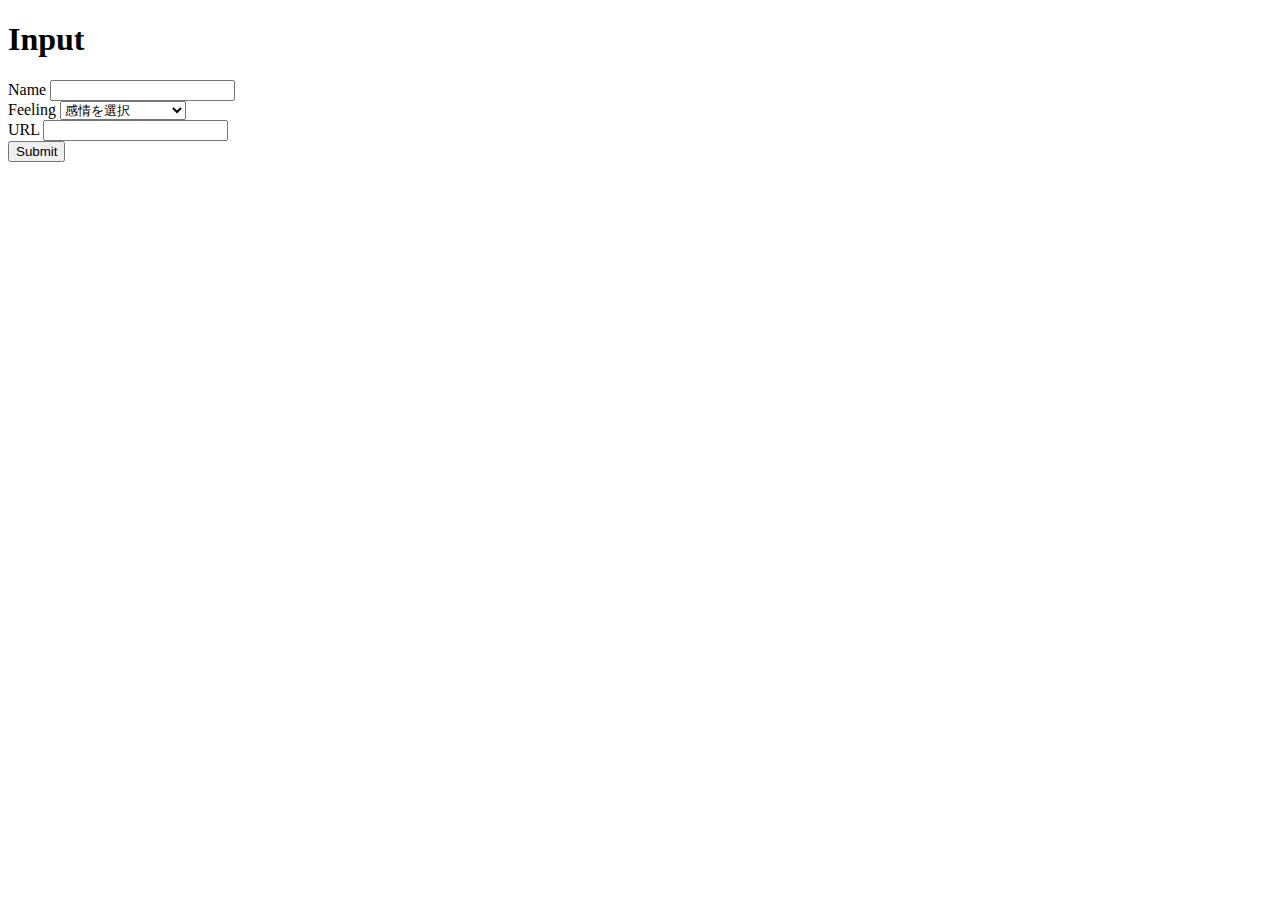
==== project/src/main/resources/templates/index.html @ d8b4762a "フォームからデータベース登録" ====
<!DOCTYPE html>
<html xmlns="http://www.w3.org/1999/xhtml" xmlns:th="http://www.thymeleaf.org" lang="ja">
<head>
    <title>サシノミ!!</title>
    <meta charset="utf-8" />
    <link rel="stylesheet" href="../static/css/index.css">
    <link href="https://cdn.jsdelivr.net/npm/bootstrap@5.3.0/dist/css/bootstrap.min.css" rel="stylesheet" integrity="sha384-9ndCyUaIbzAi2FUVXJi0CjmCapSmO7SnpJef0486qhLnuZ2cdeRhO02iuK6FUUVM" crossorigin="anonymous">
</head>
<body>
    <div class="main-box">
        <div class="main-content">
            <h1 class="title">Input</h1>
            <form th:action="@{/chat}" method="post">
              <div class="mb-3">
                  <label for="name" class="form-label">Name</label>
                  <input type="text" id="name" name="matchName" class="form-control" required minlength="1" maxlength="15">
              </div>
          
              <div class="mb-3">
                  <label for="feeling" class="form-label">Feeling</label>
                  <select id="feeling" name="matchFeelingId" class="form-select" required>
                      <option value="" disabled selected required minlength="1">感情を選択</option>
                      <option value="1">リラックスしたい</option>
                      <option value="2">楽しく騒ぎたい</option>
                      <option value="3">悩み相談</option>
                      <option value="4">恋愛トーク</option>
                  </select>
              </div>
          
              <div class="mb-3">
                  <label for="url" class="form-label">URL</label>
                  <input type="text" id="url" name="matchUrl" class="form-control" required minlength="1">
              </div>
          
              <button type="submit" class="btn btn-primary">Submit</button>
          </form>
          
        </div>
    </div>

    <script src="https://cdn.jsdelivr.net/npm/@popperjs/core@2.11.8/dist/umd/popper.min.js" integrity="sha384-I7E8VVD/ismYTF4hNIPjVp/Zjvgyol6VFvRkX/vR+Vc4jQkC+hVqc2pM8ODewa9r" crossorigin="anonymous"></script>
    <script src="https://cdn.jsdelivr.net/npm/bootstrap@5.3.0/dist/js/bootstrap.min.js" integrity="sha384-fbbOQedDUMZZ5KreZpsbe1LCZPVmfTnH7ois6mU1QK+m14rQ1l2bGBq41eYeM/fS" crossorigin="anonymous"></script>
</body>
</html>
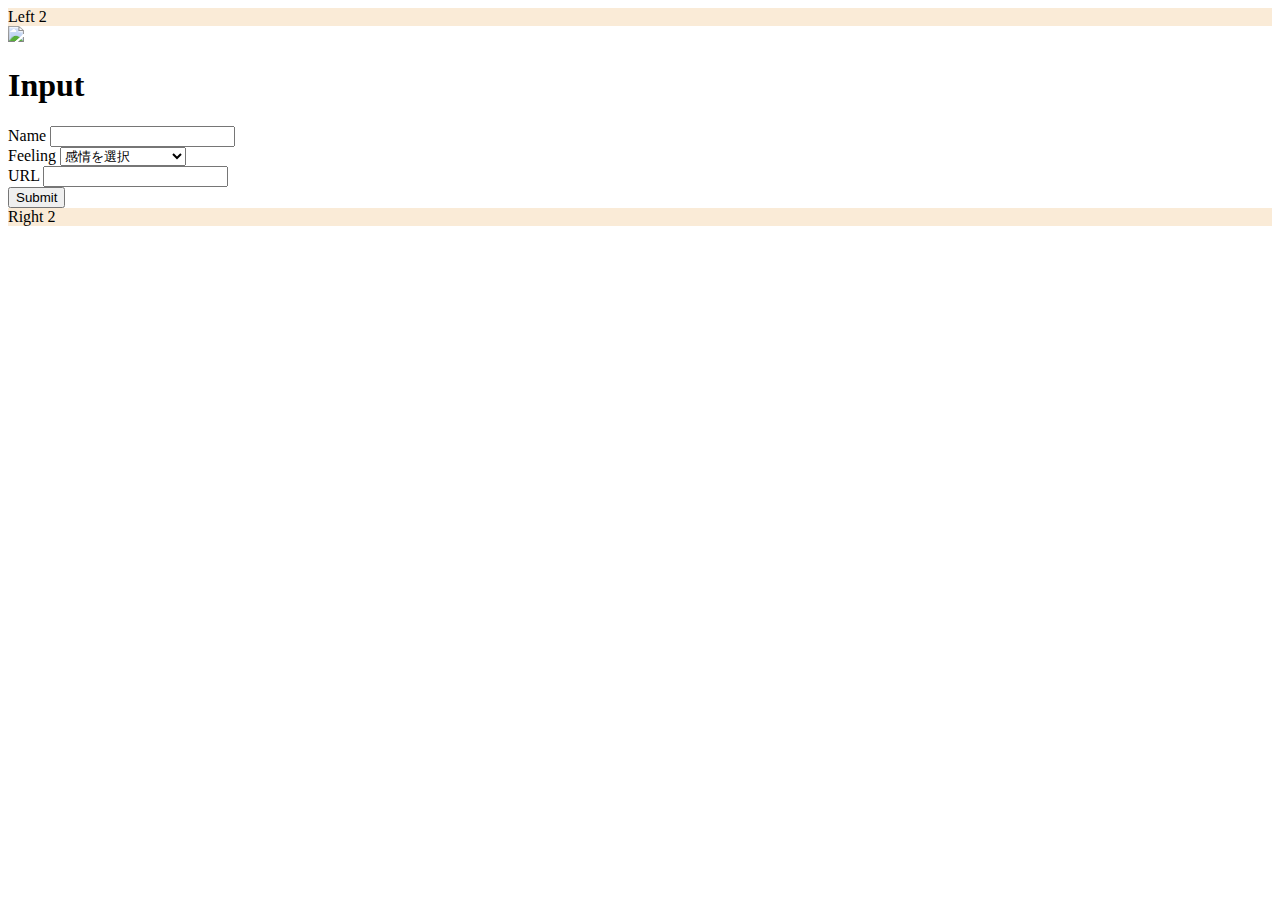
==== commit 3f8287b7: "ホーム画面にロゴを追加" ====
--- a/project/src/main/resources/templates/index.html
+++ b/project/src/main/resources/templates/index.html
@@ -3,12 +3,15 @@
 <head>
     <title>サシノミ!!</title>
     <meta charset="utf-8" />
-    <link rel="stylesheet" href="../static/css/index.css">
+    <link rel="stylesheet" href="/css/index.css">
     <link href="https://cdn.jsdelivr.net/npm/bootstrap@5.3.0/dist/css/bootstrap.min.css" rel="stylesheet" integrity="sha384-9ndCyUaIbzAi2FUVXJi0CjmCapSmO7SnpJef0486qhLnuZ2cdeRhO02iuK6FUUVM" crossorigin="anonymous">
 </head>
 <body>
-    <div class="main-box">
-        <div class="main-content">
+  <div class="container">
+    <div class="row ">
+      <div class="col-2" style="background-color: antiquewhite;">Left 2</div>
+        <div class="col-8 px-0">
+          <img class="logo" src="/images/logo2.png">
             <h1 class="title">Input</h1>
             <form th:action="@{/chat}" method="post">
               <div class="mb-3">
@@ -34,9 +37,10 @@
           
               <button type="submit" class="btn btn-primary">Submit</button>
           </form>
-          
         </div>
-    </div>
+    <div class="col-2 px-0" style="background-color: antiquewhite;">Right 2</div>
+  </div>
+  </div>
 
     <script src="https://cdn.jsdelivr.net/npm/@popperjs/core@2.11.8/dist/umd/popper.min.js" integrity="sha384-I7E8VVD/ismYTF4hNIPjVp/Zjvgyol6VFvRkX/vR+Vc4jQkC+hVqc2pM8ODewa9r" crossorigin="anonymous"></script>
     <script src="https://cdn.jsdelivr.net/npm/bootstrap@5.3.0/dist/js/bootstrap.min.js" integrity="sha384-fbbOQedDUMZZ5KreZpsbe1LCZPVmfTnH7ois6mU1QK+m14rQ1l2bGBq41eYeM/fS" crossorigin="anonymous"></script>
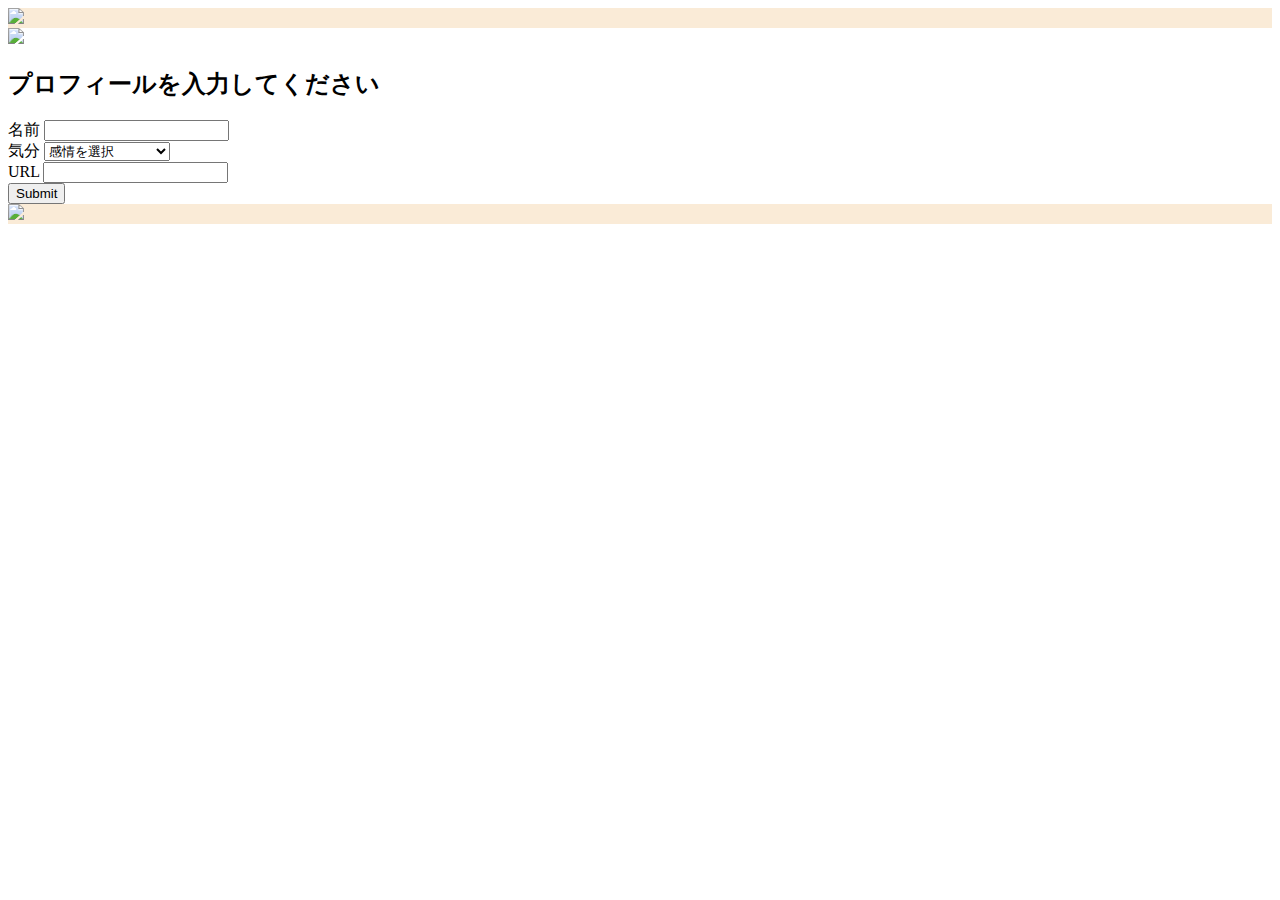
==== commit f6e9a36d: "ゴリラを追加" ====
--- a/project/src/main/resources/templates/index.html
+++ b/project/src/main/resources/templates/index.html
@@ -7,20 +7,22 @@
     <link href="https://cdn.jsdelivr.net/npm/bootstrap@5.3.0/dist/css/bootstrap.min.css" rel="stylesheet" integrity="sha384-9ndCyUaIbzAi2FUVXJi0CjmCapSmO7SnpJef0486qhLnuZ2cdeRhO02iuK6FUUVM" crossorigin="anonymous">
 </head>
 <body>
-  <div class="container">
-    <div class="row ">
-      <div class="col-2" style="background-color: antiquewhite;">Left 2</div>
-        <div class="col-8 px-0">
+  <div class="container-fluid">
+    <div class="row">
+      <div class="col-2" style="background-color: antiquewhite;">
+        <img class="side_image" src="/images/gorira.png">
+      </div>
+        <div class="col-8">
           <img class="logo" src="/images/logo2.png">
-            <h1 class="title">Input</h1>
+            <h2 class="title">プロフィールを入力してください</h2>
             <form th:action="@{/chat}" method="post">
               <div class="mb-3">
-                  <label for="name" class="form-label">Name</label>
+                  <label for="name" class="form-label">名前</label>
                   <input type="text" id="name" name="matchName" class="form-control" required minlength="1" maxlength="15">
               </div>
           
               <div class="mb-3">
-                  <label for="feeling" class="form-label">Feeling</label>
+                  <label for="feeling" class="form-label">気分</label>
                   <select id="feeling" name="matchFeelingId" class="form-select" required>
                       <option value="" disabled selected required minlength="1">感情を選択</option>
                       <option value="1">リラックスしたい</option>
@@ -34,15 +36,16 @@
                   <label for="url" class="form-label">URL</label>
                   <input type="text" id="url" name="matchUrl" class="form-control" required minlength="1">
               </div>
-          
               <button type="submit" class="btn btn-primary">Submit</button>
           </form>
         </div>
-    <div class="col-2 px-0" style="background-color: antiquewhite;">Right 2</div>
+    <div class="col-2" style="background-color: antiquewhite;">
+      <img class="side_image" src="/images/piyopiyo.png">
+    </div>
   </div>
   </div>
 
     <script src="https://cdn.jsdelivr.net/npm/@popperjs/core@2.11.8/dist/umd/popper.min.js" integrity="sha384-I7E8VVD/ismYTF4hNIPjVp/Zjvgyol6VFvRkX/vR+Vc4jQkC+hVqc2pM8ODewa9r" crossorigin="anonymous"></script>
     <script src="https://cdn.jsdelivr.net/npm/bootstrap@5.3.0/dist/js/bootstrap.min.js" integrity="sha384-fbbOQedDUMZZ5KreZpsbe1LCZPVmfTnH7ois6mU1QK+m14rQ1l2bGBq41eYeM/fS" crossorigin="anonymous"></script>
 </body>
-</html>
+</html>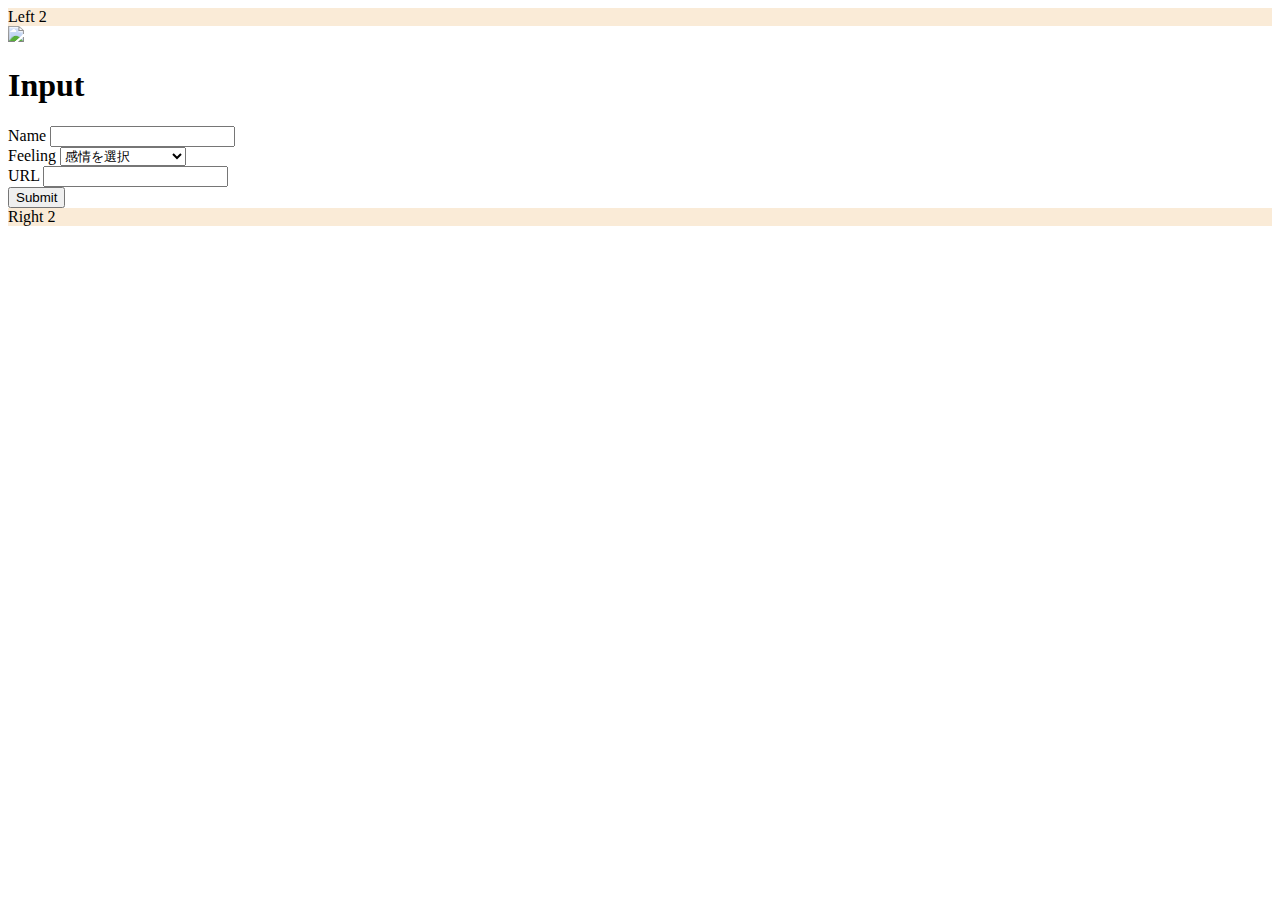
==== commit 6ea532e3: "ファイル諸々追加＆簡易的なバリデーション追加" ====
--- a/project/src/main/resources/templates/index.html
+++ b/project/src/main/resources/templates/index.html
@@ -5,24 +5,33 @@
     <meta charset="utf-8" />
     <link rel="stylesheet" href="/css/index.css">
     <link href="https://cdn.jsdelivr.net/npm/bootstrap@5.3.0/dist/css/bootstrap.min.css" rel="stylesheet" integrity="sha384-9ndCyUaIbzAi2FUVXJi0CjmCapSmO7SnpJef0486qhLnuZ2cdeRhO02iuK6FUUVM" crossorigin="anonymous">
+    
+    <style>
+        /* カスタムカーソルを設定 */
+        body {
+          cursor: url('/images/ビール.png') 8 8, default;
+        }
+        .error-message {
+            color: red;
+            display: none;
+        }
+    </style>
 </head>
 <body>
-  <div class="container-fluid">
-    <div class="row">
-      <div class="col-2" style="background-color: antiquewhite;">
-        <img class="side_image" src="/images/gorira.png">
-      </div>
-        <div class="col-8">
+  <div class="container">
+    <div class="row ">
+      <div class="col-2" style="background-color: antiquewhite;">Left 2</div>
+        <div class="col-8 px-0">
           <img class="logo" src="/images/logo2.png">
-            <h2 class="title">プロフィールを入力してください</h2>
-            <form th:action="@{/chat}" method="post">
+            <h1 class="title">Input</h1>
+            <form id="zoomForm" th:action="@{/chat}" method="post">
               <div class="mb-3">
-                  <label for="name" class="form-label">名前</label>
+                  <label for="name" class="form-label">Name</label>
                   <input type="text" id="name" name="matchName" class="form-control" required minlength="1" maxlength="15">
               </div>
           
               <div class="mb-3">
-                  <label for="feeling" class="form-label">気分</label>
+                  <label for="feeling" class="form-label">Feeling</label>
                   <select id="feeling" name="matchFeelingId" class="form-select" required>
                       <option value="" disabled selected required minlength="1">感情を選択</option>
                       <option value="1">リラックスしたい</option>
@@ -35,17 +44,36 @@
               <div class="mb-3">
                   <label for="url" class="form-label">URL</label>
                   <input type="text" id="url" name="matchUrl" class="form-control" required minlength="1">
+                  <div class="error-message" id="error-message">正しいZoomのURLを入力してください（例：https://us04web.zoom.us/j/123456789?pwd=abc123）</div>
               </div>
+          
               <button type="submit" class="btn btn-primary">Submit</button>
           </form>
         </div>
-    <div class="col-2" style="background-color: antiquewhite;">
-      <img class="side_image" src="/images/piyopiyo.png">
-    </div>
+    <div class="col-2 px-0" style="background-color: antiquewhite;">Right 2</div>
   </div>
   </div>
 
-    <script src="https://cdn.jsdelivr.net/npm/@popperjs/core@2.11.8/dist/umd/popper.min.js" integrity="sha384-I7E8VVD/ismYTF4hNIPjVp/Zjvgyol6VFvRkX/vR+Vc4jQkC+hVqc2pM8ODewa9r" crossorigin="anonymous"></script>
-    <script src="https://cdn.jsdelivr.net/npm/bootstrap@5.3.0/dist/js/bootstrap.min.js" integrity="sha384-fbbOQedDUMZZ5KreZpsbe1LCZPVmfTnH7ois6mU1QK+m14rQ1l2bGBq41eYeM/fS" crossorigin="anonymous"></script>
+    <script>
+      //フォームの送信イベントを監視
+      document.getElementById("zoomForm").addEventListener("submit", function(event) {
+          //URLフィールドの値を取得
+          var urlInput = document.getElementById("url").value;
+          
+          //エラーメッセージを取得
+          var errorMessage = document.getElementById("error-message");
+          
+          //前方一致
+          if (!urlInput.includes("zoom")) {
+              //URLが "oom" を含んでいない場合、エラーメッセージを表示し、フォーム送信をキャンセル
+              errorMessage.style.display = "block";
+              event.preventDefault(); // フォームの送信を中止
+          } else {
+              //URLが "zoom" を含んでいる場合、エラーメッセージを非表示にする
+              errorMessage.style.display = "none";
+          }
+      });
+    </script>
+
 </body>
-</html>+</html>
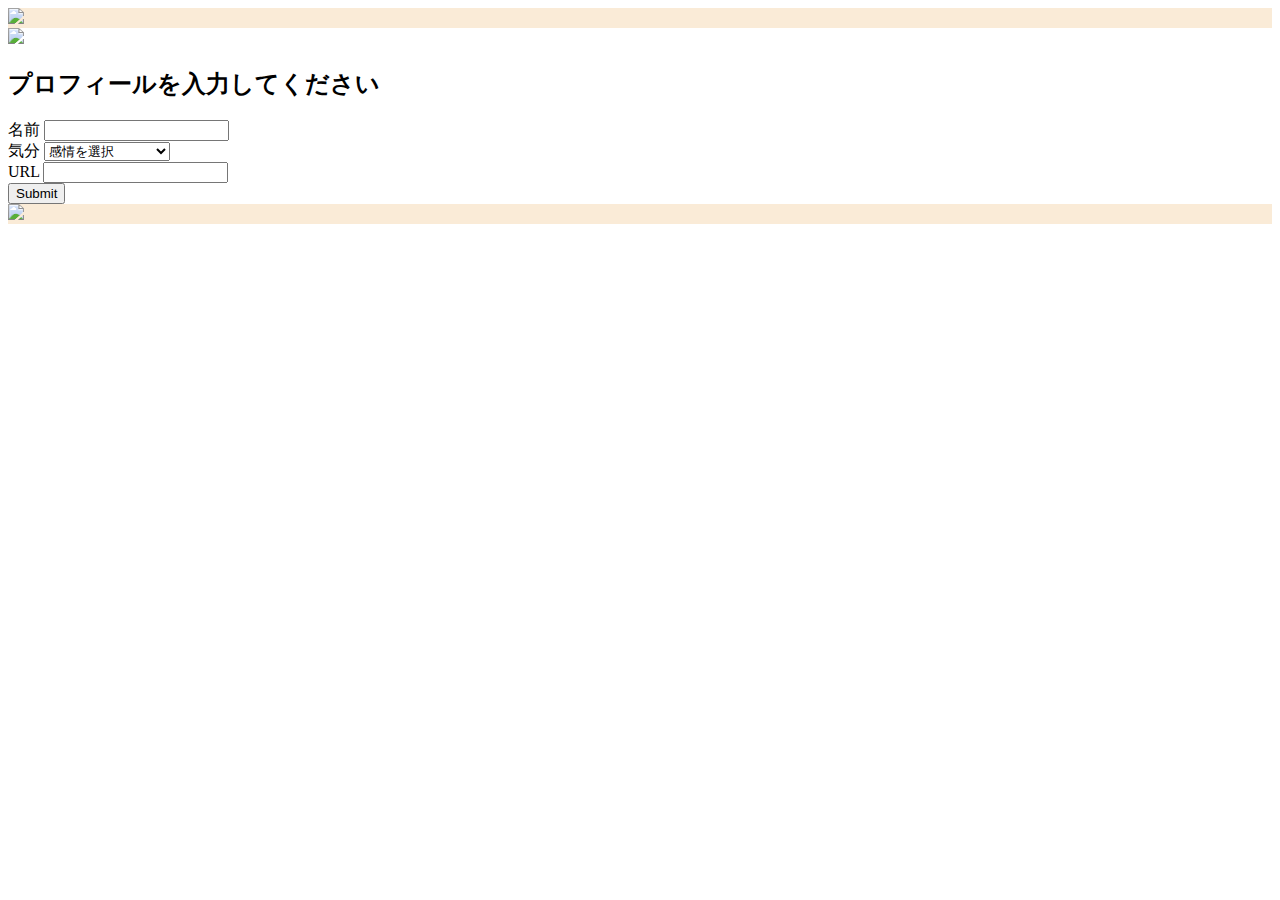
==== commit 1cdaca9d: "Merge branch 'develop' into eisuke" ====
--- a/project/src/main/resources/templates/index.html
+++ b/project/src/main/resources/templates/index.html
@@ -18,20 +18,22 @@
     </style>
 </head>
 <body>
-  <div class="container">
-    <div class="row ">
-      <div class="col-2" style="background-color: antiquewhite;">Left 2</div>
-        <div class="col-8 px-0">
+  <div class="container-fluid">
+    <div class="row">
+      <div class="col-2" style="background-color: antiquewhite;">
+        <img class="side_image" src="/images/gorira.png">
+      </div>
+        <div class="col-8">
           <img class="logo" src="/images/logo2.png">
-            <h1 class="title">Input</h1>
-            <form id="zoomForm" th:action="@{/chat}" method="post">
+            <h2 class="title">プロフィールを入力してください</h2>
+            <form th:action="@{/chat}" method="post">
               <div class="mb-3">
-                  <label for="name" class="form-label">Name</label>
+                  <label for="name" class="form-label">名前</label>
                   <input type="text" id="name" name="matchName" class="form-control" required minlength="1" maxlength="15">
               </div>
           
               <div class="mb-3">
-                  <label for="feeling" class="form-label">Feeling</label>
+                  <label for="feeling" class="form-label">気分</label>
                   <select id="feeling" name="matchFeelingId" class="form-select" required>
                       <option value="" disabled selected required minlength="1">感情を選択</option>
                       <option value="1">リラックスしたい</option>
@@ -46,11 +48,12 @@
                   <input type="text" id="url" name="matchUrl" class="form-control" required minlength="1">
                   <div class="error-message" id="error-message">正しいZoomのURLを入力してください（例：https://us04web.zoom.us/j/123456789?pwd=abc123）</div>
               </div>
-          
               <button type="submit" class="btn btn-primary">Submit</button>
           </form>
         </div>
-    <div class="col-2 px-0" style="background-color: antiquewhite;">Right 2</div>
+    <div class="col-2" style="background-color: antiquewhite;">
+      <img class="side_image" src="/images/piyopiyo.png">
+    </div>
   </div>
   </div>
 
@@ -76,4 +79,4 @@
     </script>
 
 </body>
-</html>
+</html>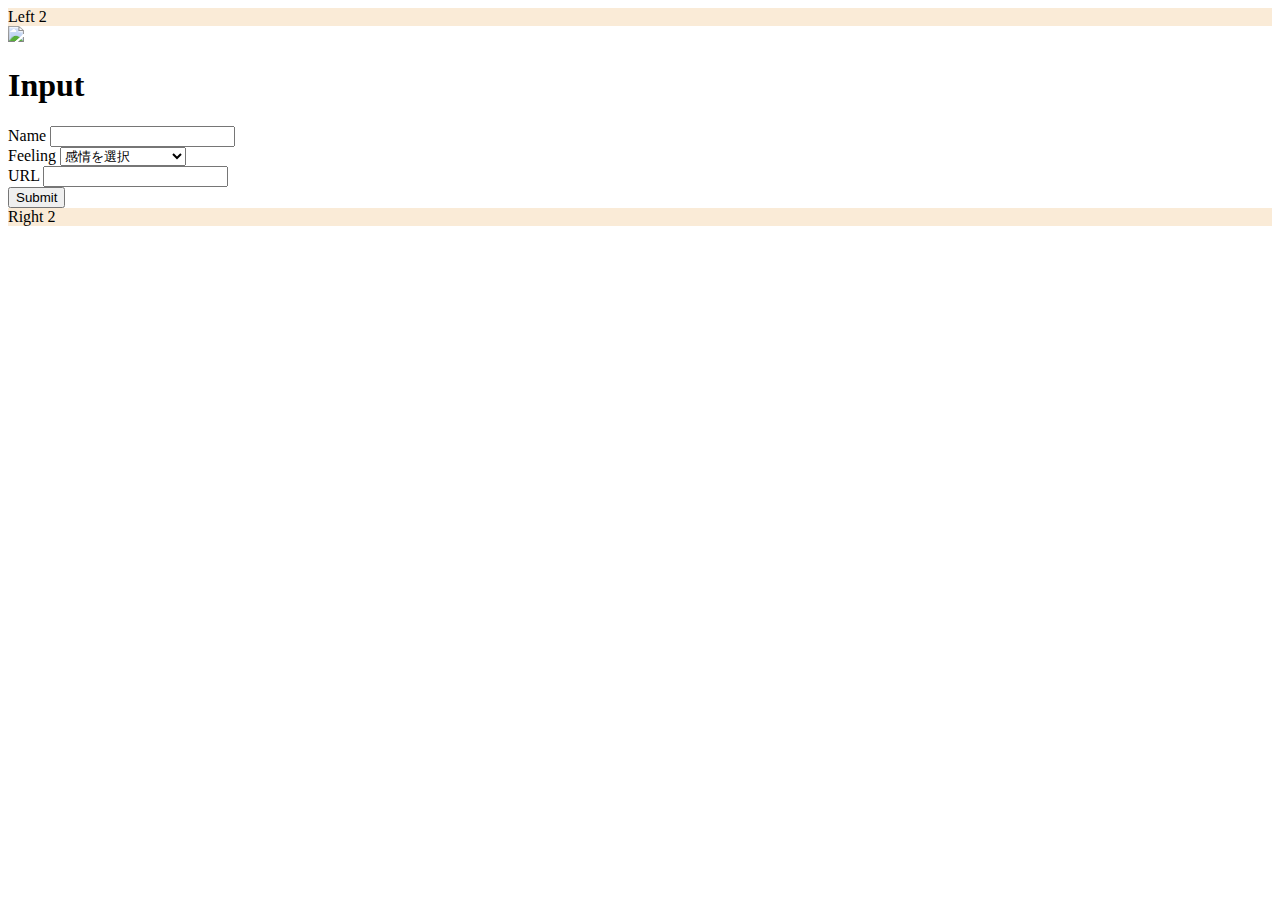
==== commit 5fca725b: "destroyMatchを実装" ====
--- a/project/src/main/resources/templates/index.html
+++ b/project/src/main/resources/templates/index.html
@@ -5,35 +5,22 @@
     <meta charset="utf-8" />
     <link rel="stylesheet" href="/css/index.css">
     <link href="https://cdn.jsdelivr.net/npm/bootstrap@5.3.0/dist/css/bootstrap.min.css" rel="stylesheet" integrity="sha384-9ndCyUaIbzAi2FUVXJi0CjmCapSmO7SnpJef0486qhLnuZ2cdeRhO02iuK6FUUVM" crossorigin="anonymous">
-    
-    <style>
-        /* カスタムカーソルを設定 */
-        body {
-          cursor: url('/images/ビール.png') 8 8, default;
-        }
-        .error-message {
-            color: red;
-            display: none;
-        }
-    </style>
 </head>
 <body>
-  <div class="container-fluid">
-    <div class="row">
-      <div class="col-2" style="background-color: antiquewhite;">
-        <img class="side_image" src="/images/gorira.png">
-      </div>
-        <div class="col-8">
+  <div class="container">
+    <div class="row ">
+      <div class="col-2" style="background-color: antiquewhite;">Left 2</div>
+        <div class="col-8 px-0">
           <img class="logo" src="/images/logo2.png">
-            <h2 class="title">プロフィールを入力してください</h2>
+            <h1 class="title">Input</h1>
             <form th:action="@{/chat}" method="post">
               <div class="mb-3">
-                  <label for="name" class="form-label">名前</label>
+                  <label for="name" class="form-label">Name</label>
                   <input type="text" id="name" name="matchName" class="form-control" required minlength="1" maxlength="15">
               </div>
           
               <div class="mb-3">
-                  <label for="feeling" class="form-label">気分</label>
+                  <label for="feeling" class="form-label">Feeling</label>
                   <select id="feeling" name="matchFeelingId" class="form-select" required>
                       <option value="" disabled selected required minlength="1">感情を選択</option>
                       <option value="1">リラックスしたい</option>
@@ -46,37 +33,16 @@
               <div class="mb-3">
                   <label for="url" class="form-label">URL</label>
                   <input type="text" id="url" name="matchUrl" class="form-control" required minlength="1">
-                  <div class="error-message" id="error-message">正しいZoomのURLを入力してください（例：https://us04web.zoom.us/j/123456789?pwd=abc123）</div>
               </div>
+          
               <button type="submit" class="btn btn-primary">Submit</button>
           </form>
         </div>
-    <div class="col-2" style="background-color: antiquewhite;">
-      <img class="side_image" src="/images/piyopiyo.png">
-    </div>
+    <div class="col-2 px-0" style="background-color: antiquewhite;">Right 2</div>
   </div>
   </div>
 
-    <script>
-      //フォームの送信イベントを監視
-      document.getElementById("zoomForm").addEventListener("submit", function(event) {
-          //URLフィールドの値を取得
-          var urlInput = document.getElementById("url").value;
-          
-          //エラーメッセージを取得
-          var errorMessage = document.getElementById("error-message");
-          
-          //前方一致
-          if (!urlInput.includes("zoom")) {
-              //URLが "oom" を含んでいない場合、エラーメッセージを表示し、フォーム送信をキャンセル
-              errorMessage.style.display = "block";
-              event.preventDefault(); // フォームの送信を中止
-          } else {
-              //URLが "zoom" を含んでいる場合、エラーメッセージを非表示にする
-              errorMessage.style.display = "none";
-          }
-      });
-    </script>
-
+    <script src="https://cdn.jsdelivr.net/npm/@popperjs/core@2.11.8/dist/umd/popper.min.js" integrity="sha384-I7E8VVD/ismYTF4hNIPjVp/Zjvgyol6VFvRkX/vR+Vc4jQkC+hVqc2pM8ODewa9r" crossorigin="anonymous"></script>
+    <script src="https://cdn.jsdelivr.net/npm/bootstrap@5.3.0/dist/js/bootstrap.min.js" integrity="sha384-fbbOQedDUMZZ5KreZpsbe1LCZPVmfTnH7ois6mU1QK+m14rQ1l2bGBq41eYeM/fS" crossorigin="anonymous"></script>
 </body>
-</html>+</html>
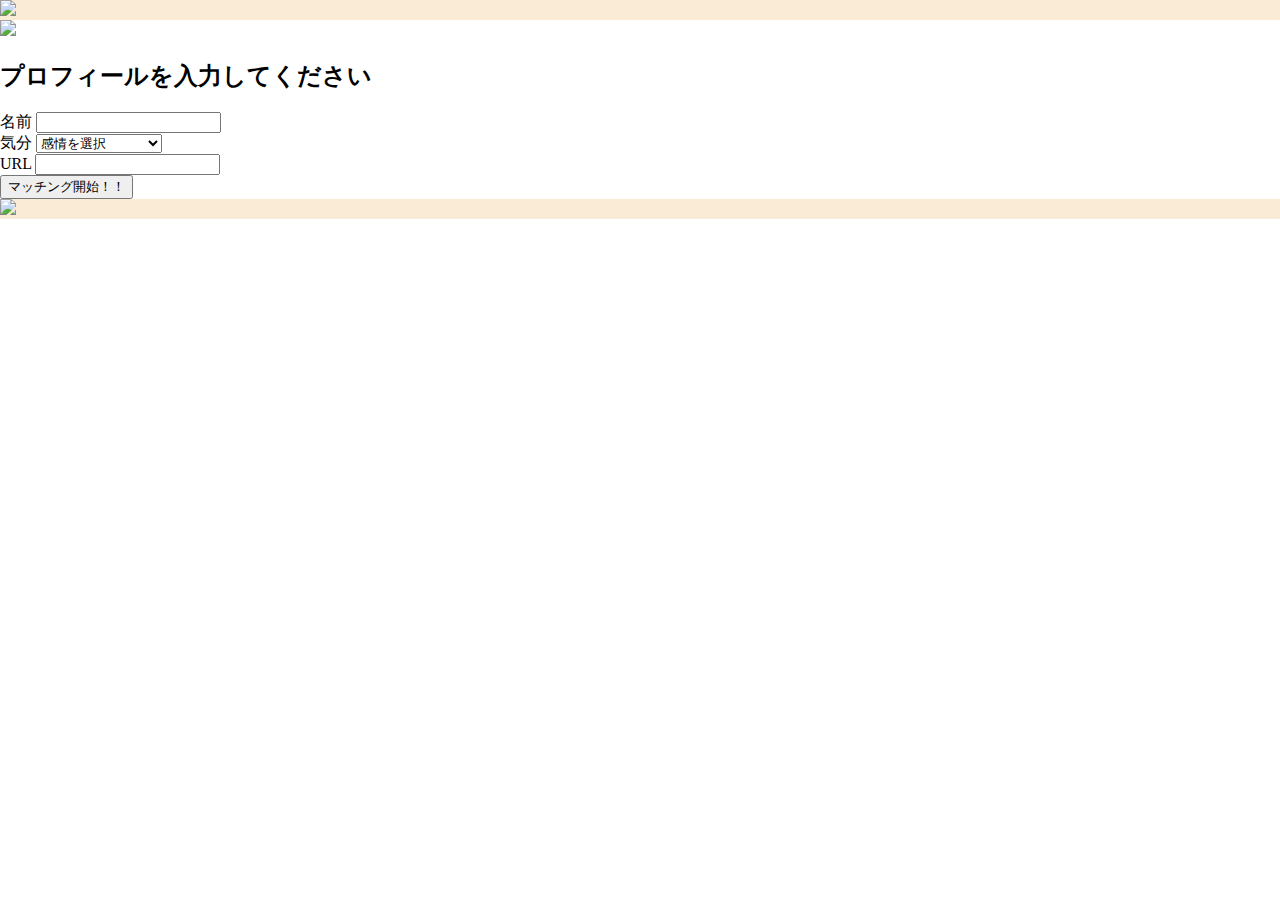
==== commit 2b0924b5: "バリデーション追加など" ====
--- a/project/src/main/resources/templates/index.html
+++ b/project/src/main/resources/templates/index.html
@@ -5,44 +5,86 @@
     <meta charset="utf-8" />
     <link rel="stylesheet" href="/css/index.css">
     <link href="https://cdn.jsdelivr.net/npm/bootstrap@5.3.0/dist/css/bootstrap.min.css" rel="stylesheet" integrity="sha384-9ndCyUaIbzAi2FUVXJi0CjmCapSmO7SnpJef0486qhLnuZ2cdeRhO02iuK6FUUVM" crossorigin="anonymous">
+    
+    <style>
+        html, body {
+          cursor: url('/images/ビール.png') 8 8, default;
+          height: 100%;
+          margin: 0;
+        }
+        .container-fluid {
+          min-height: 100vh; /* 画面全体の高さに広げる */
+          display: flex;
+          flex-direction: column;
+        }
+        .row {
+          flex: 1;
+        }
+        .col-2, .col-8 {
+          
+          align-items: center; /* 縦方向の中央揃え */
+          justify-content: center; /* 横方向の中央揃え */
+        }
+        .side_image {
+          max-width: 100%;
+          height: auto;
+        }
+        .error-message {
+            color: red;
+            display: none;
+        }
+    </style>
 </head>
 <body>
-  <div class="container">
-    <div class="row ">
-      <div class="col-2" style="background-color: antiquewhite;">Left 2</div>
-        <div class="col-8 px-0">
-          <img class="logo" src="/images/logo2.png">
-            <h1 class="title">Input</h1>
-            <form th:action="@{/chat}" method="post">
-              <div class="mb-3">
-                  <label for="name" class="form-label">Name</label>
-                  <input type="text" id="name" name="matchName" class="form-control" required minlength="1" maxlength="15">
-              </div>
-          
-              <div class="mb-3">
-                  <label for="feeling" class="form-label">Feeling</label>
-                  <select id="feeling" name="matchFeelingId" class="form-select" required>
-                      <option value="" disabled selected required minlength="1">感情を選択</option>
-                      <option value="1">リラックスしたい</option>
-                      <option value="2">楽しく騒ぎたい</option>
-                      <option value="3">悩み相談</option>
-                      <option value="4">恋愛トーク</option>
-                  </select>
-              </div>
-          
-              <div class="mb-3">
-                  <label for="url" class="form-label">URL</label>
-                  <input type="text" id="url" name="matchUrl" class="form-control" required minlength="1">
-              </div>
-          
-              <button type="submit" class="btn btn-primary">Submit</button>
-          </form>
-        </div>
-    <div class="col-2 px-0" style="background-color: antiquewhite;">Right 2</div>
-  </div>
+  <div class="container-fluid">
+    <div class="row">
+      <div class="col-2" style="background-color: antiquewhite;">
+        <img class="side_image" src="/images/gorira.png">
+      </div>
+      <div class="col-8">
+        <img class="logo" src="/images/logo2.png">
+        <h2 class="title">プロフィールを入力してください</h2>
+        <form id="zoomForm" th:action="@{/chat}" method="post">
+          <div class="mb-3">
+              <label for="name" class="form-label">名前</label>
+              <input type="text" id="name" name="matchName" class="form-control" required minlength="1" maxlength="15">
+          </div>
+          <div class="mb-3">
+              <label for="feeling" class="form-label">気分</label>
+              <select id="feeling" name="matchFeelingId" class="form-select" required>
+                  <option value="" disabled selected required minlength="1">感情を選択</option>
+                  <option value="1">リラックスしたい</option>
+                  <option value="2">楽しく騒ぎたい</option>
+                  <option value="3">悩み相談</option>
+                  <option value="4">恋愛トーク</option>
+              </select>
+          </div>
+          <div class="mb-3">
+              <label for="url" class="form-label">URL</label>
+              <input type="text" id="url" name="matchUrl" class="form-control" required minlength="1">
+              <div class="error-message" id="error-message">正しいZoomのURLを入力してください（例：https://us04web.zoom.us/j/123456789?pwd=abc123）</div>
+          </div>
+          <button type="submit" class="btn btn-danger">マッチング開始！！</button>
+        </form>
+      </div>
+      <div class="col-2" style="background-color: antiquewhite;">
+        <img class="side_image" src="/images/piyopiyo.png">
+      </div>
+    </div>
   </div>
 
-    <script src="https://cdn.jsdelivr.net/npm/@popperjs/core@2.11.8/dist/umd/popper.min.js" integrity="sha384-I7E8VVD/ismYTF4hNIPjVp/Zjvgyol6VFvRkX/vR+Vc4jQkC+hVqc2pM8ODewa9r" crossorigin="anonymous"></script>
-    <script src="https://cdn.jsdelivr.net/npm/bootstrap@5.3.0/dist/js/bootstrap.min.js" integrity="sha384-fbbOQedDUMZZ5KreZpsbe1LCZPVmfTnH7ois6mU1QK+m14rQ1l2bGBq41eYeM/fS" crossorigin="anonymous"></script>
+  <script>
+    document.getElementById("zoomForm").addEventListener("submit", function(event) {
+      var urlInput = document.getElementById("url").value;
+      var errorMessage = document.getElementById("error-message");
+      //前方一致で "https://" をチェックし、その後 "zoom.us" を含むかどうかを確認
+      if (urlInput.startsWith("https://") && urlInput.includes("zoom.us")){
+        return true;
+      }
+      errorMessage.style.display = "block";
+      event.preventDefault(); //フォームの送信を中止
+    });
+  </script>
+
 </body>
 </html>
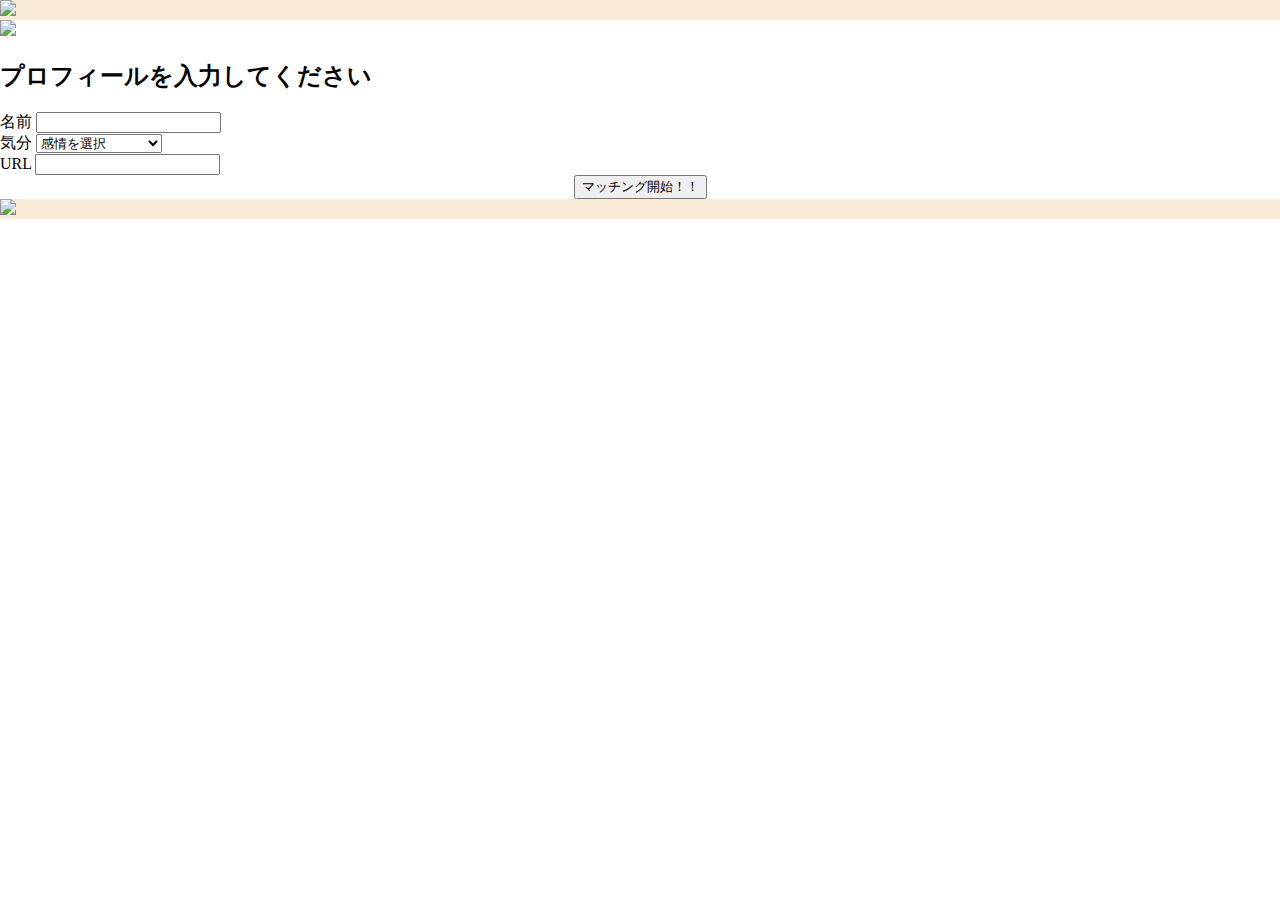
==== commit 337a4d15: "css適用" ====
--- a/project/src/main/resources/templates/index.html
+++ b/project/src/main/resources/templates/index.html
@@ -64,8 +64,10 @@
               <input type="text" id="url" name="matchUrl" class="form-control" required minlength="1">
               <div class="error-message" id="error-message">正しいZoomのURLを入力してください（例：https://us04web.zoom.us/j/123456789?pwd=abc123）</div>
           </div>
-          <button type="submit" class="btn btn-danger">マッチング開始！！</button>
-        </form>
+          <div style="text-align: center;">
+            <button type="submit" class="btn btn-danger">マッチング開始！！</button>
+          </div>  
+          </form>
       </div>
       <div class="col-2" style="background-color: antiquewhite;">
         <img class="side_image" src="/images/piyopiyo.png">
